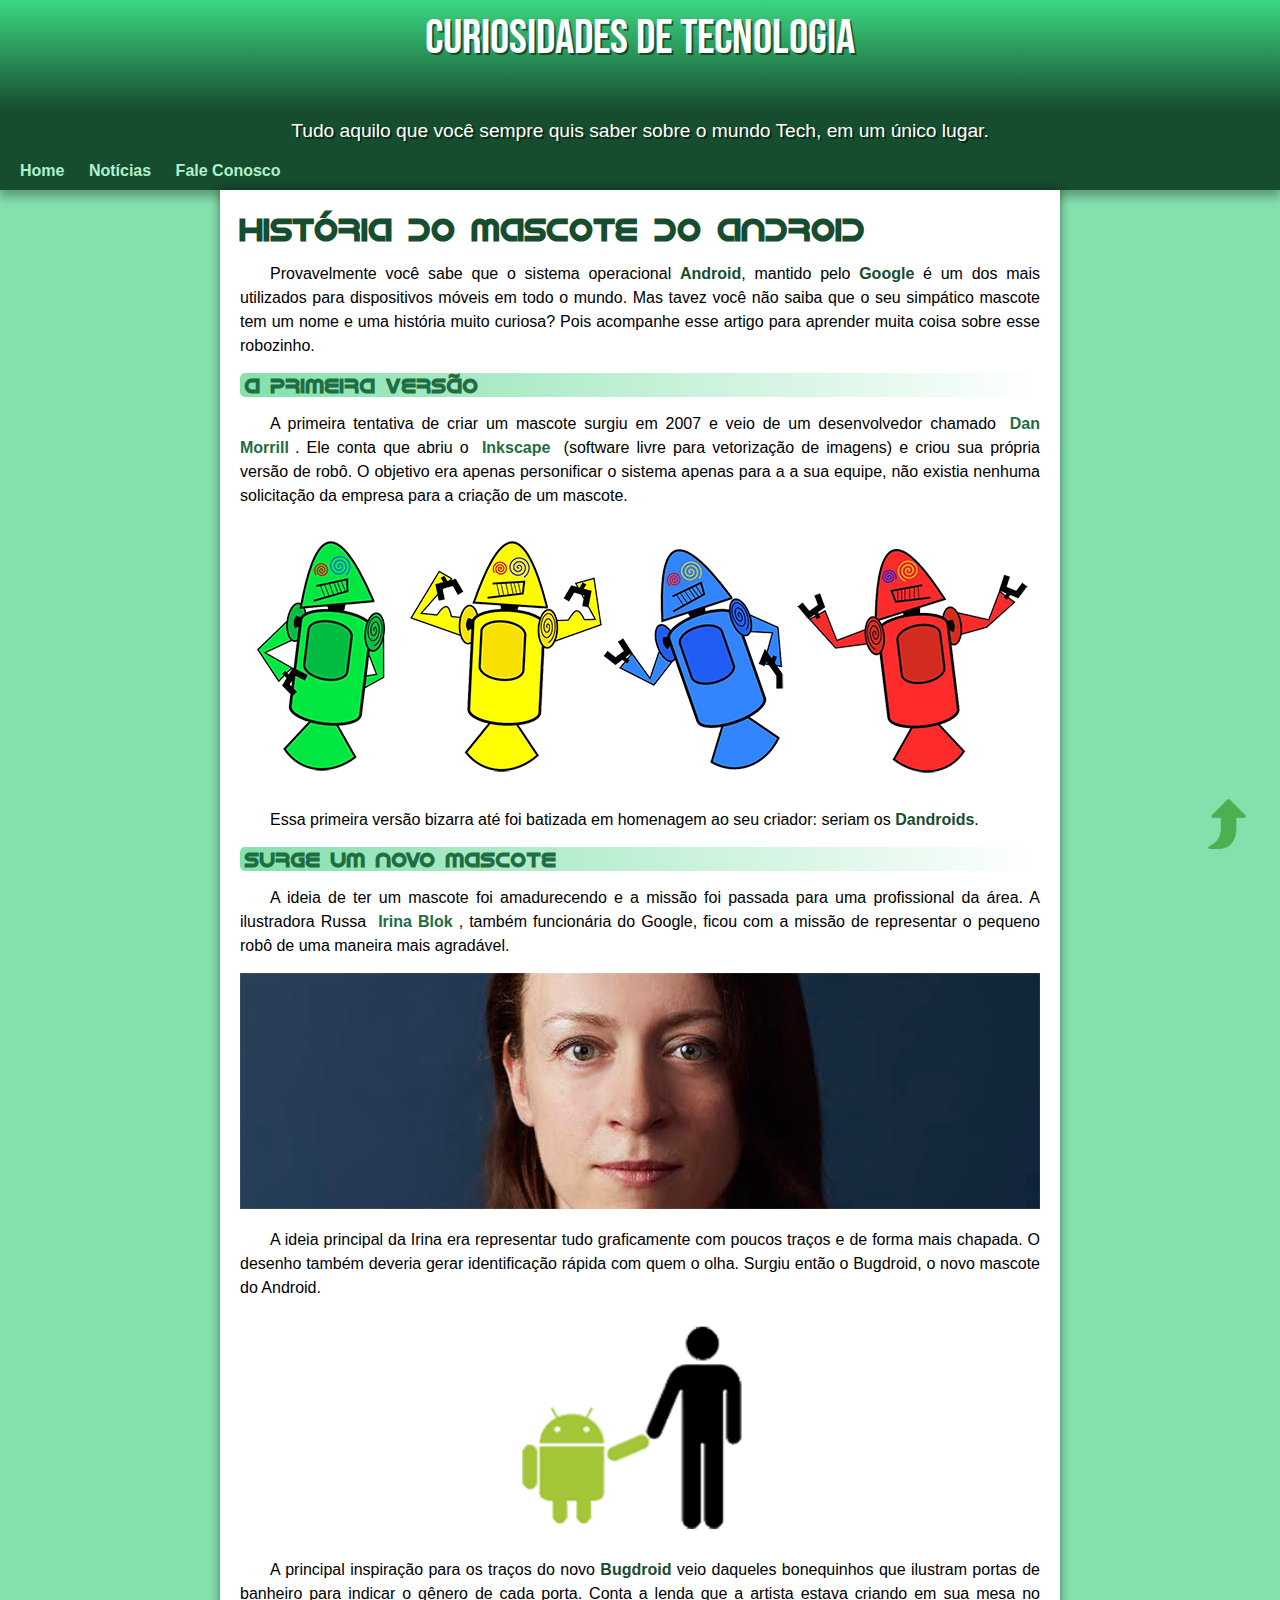
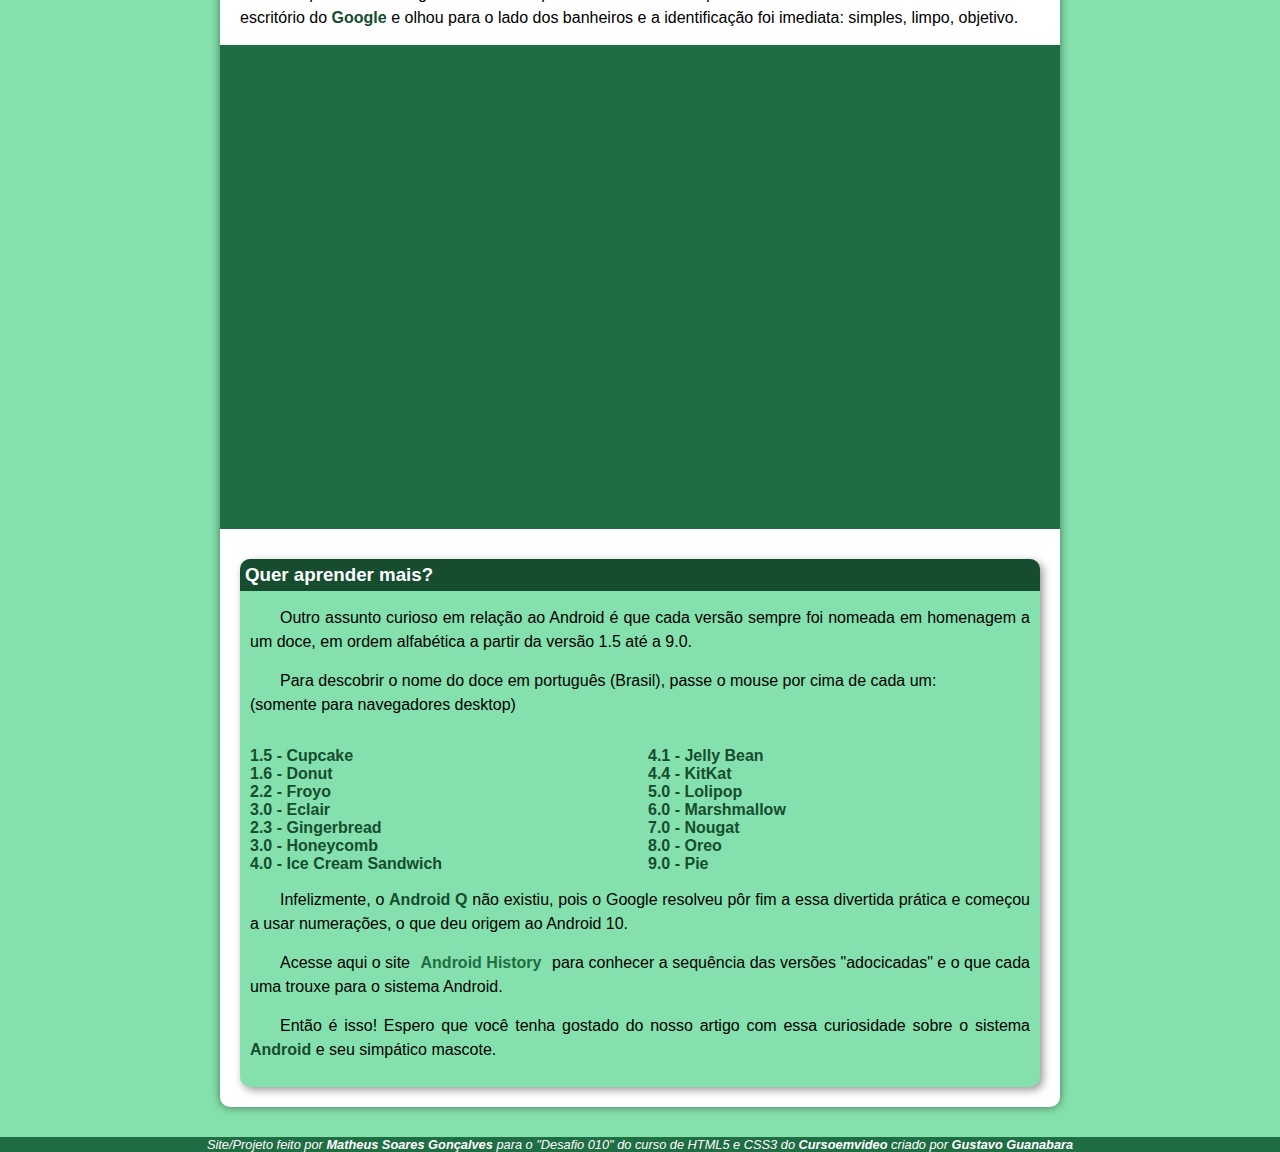
==== android.html @ 1d32dc50 "Criei o desafio 010" ====
<!DOCTYPE html>
<html lang="pt-br">
<head>
    <meta charset="UTF-8">
    <meta http-equiv="X-UA-Compatible" content="IE=edge">
    <meta name="viewport" content="width=device-width, initial-scale=1.0">
    <link rel="shortcut icon" href="favicon.ico" type="image/x-icon">
    <link rel="stylesheet" href="css/style.css">
    <title>História do Símbolo do Android</title>
</head>
<body>
    <header>
        <h1>CURIOSIDADES DE TECNOLOGIA</h1>
        <p>Tudo aquilo que você sempre quis saber sobre o mundo Tech, em um único lugar.</p>
    </header>

    <nav>
        <a href="#" class="menu-link">Home</a>
        <a href="noticias.html" class="menu-link">Notícias</a>
        <a href="faleconosco.html" class="menu-link">Fale Conosco</a>
    </nav>

    <main>
        <article>
                <h1>
                    História do Mascote do Android
                </h1>
                <p>
                    Provavelmente você sabe que o sistema operacional <strong>Android</strong>, mantido pelo <strong>Google</strong> é um dos mais utilizados para dispositivos móveis em todo o mundo. Mas tavez você não saiba que o seu simpático mascote tem um nome e uma história muito curiosa? Pois acompanhe esse artigo para aprender muita coisa sobre esse robozinho.
                </p>
            
                <h2>
                    A primeira versão
                </h2>
                <p>
                    A primeira tentativa de criar um mascote surgiu em 2007 e veio de um desenvolvedor chamado <a class="externo" href="https://androidcommunity.com/dan-morrill-shows-us-the-android-mascot-that-almost-was-20130103/" target="_blank">Dan Morrill</a>. Ele conta que abriu o <a class="externo" href="https://inkscape.org/pt-br/" target="_blank">Inkscape</a> (software livre para vetorização de imagens) e criou sua própria versão de robô. O objetivo era apenas personificar o sistema apenas para a a sua equipe, não existia nenhuma solicitação da empresa para a criação de um mascote.
                </p>

                <picture>
                    <source srcset="imagens/dan-droids.png" media="(min-width: 600px)">
                    <img src="imagens/dan-droids-pq.png" alt="dandroids, primeira versão do símbolo do sistema android">
                    </picture>
                
                <p>
                    Essa primeira versão bizarra até foi batizada em homenagem ao seu criador: seriam os <strong>Dandroids</strong>.
                </p>
           
                <h2>
                    Surge um novo mascote
                </h2>
                <p>
                    A ideia de ter um mascote foi amadurecendo e a missão foi passada para uma profissional da área. A ilustradora Russa <a class="externo" href="https://www.irinablok.com/android" target="_blank">Irina Blok</a>, também funcionária do Google, ficou com a missão de representar o pequeno robô de uma maneira mais agradável.
                </p>
            
                <picture>
                <source srcset="imagens/irina-blok.jpg" media="(min-width: 600px)">
                <img src="imagens/irina-blok-pq.jpg" type="image/jpeg" alt="Irina Blok, fundadora do Android" title="Irina Blok">
                </picture>

                <p>
                    A ideia principal da Irina era representar tudo graficamente com poucos traços e de forma mais chapada. O desenho também deveria gerar identificação rápida com quem o olha. Surgiu então o Bugdroid, o novo mascote do Android.
                </p>

                <img id="bugdroid-img" src="imagens/bugdroid.png" alt="bugdroid e a silhueta de uma pessoa" title="Bugdroid">
                <p>A principal inspiração para os traços do novo <strong>Bugdroid</strong> veio daqueles bonequinhos que ilustram portas de banheiro para indicar o gênero de cada porta. Conta a lenda que a artista estava criando em sua mesa no escritório do <strong>Google</strong> e olhou para o lado dos banheiros e a identificação foi imediata: simples, limpo, objetivo.
                </p>
          
            <div class="video">
                <iframe width="560" height="315" src="https://www.youtube.com/embed/l2UDgpLz20M" title="YouTube video player" frameborder="0" allow="accelerometer; autoplay; clipboard-write; encrypted-media; gyroscope; picture-in-picture" allowfullscreen></iframe>
            </div>
            
                <aside>
                    
                    <h3>
                        Quer aprender mais?
                    </h3>
                    
                    <p>
                        Outro assunto curioso em relação ao Android é que cada versão sempre foi nomeada em homenagem a um doce, em ordem alfabética a partir da versão 1.5 até a 9.0. 
                    </p>
                    <p>
                        Para descobrir o nome do doce em português (Brasil), passe o mouse por cima de cada um: <br><span class="spanDesktop">(somente para navegadores desktop)</span>
                    </p>

                    <ul>
                        <li title="Bolo de copo">1.5 - Cupcake</li>
                        <li title="Rosquinha">1.6 - Donut</li>
                        <li title="Bomba">2.2 - Froyo</li>
                        <li title="Iogurte congelado">3.0 - Eclair</li>
                        <li title="Biscoito de Gengibre">2.3 - Gingerbread</li>
                        <li title="favo de Mel">3.0 - Honeycomb</li>
                        <li title="Sanduíche de sorvete">4.0 - Ice Cream Sandwich</li>
                        <li title="Jujuba">4.1 - Jelly Bean</li>
                        <li title="KitKat">4.4 - KitKat</li>
                        <li title="Pirulito">5.0 - Lolipop</li>
                        <li title="Marshmallow">6.0 - Marshmallow</li>
                        <li title="Torrone">7.0 - Nougat</li>
                        <li title="Oreo">8.0 - Oreo</li>
                        <li title="Torta">9.0 - Pie</li>
                    </ul>

                    <p>
                        Infelizmente, o <strong>Android Q</strong> não existiu, pois o Google resolveu pôr fim a essa divertida prática e começou a usar numerações, o que deu origem ao Android 10.
                    </p>
                    <p>
                        Acesse aqui o site <a class="externo" href="https://www.android.com/intl/pt-BR_br/history/" target="_blank">Android History</a> para conhecer a sequência das versões "adocicadas" e o que cada uma trouxe para o sistema Android.
                    </p>
                                
                <p>
                    Então é isso! Espero que você tenha gostado do nosso artigo com essa curiosidade sobre o sistema <strong>Android</strong> e seu simpático mascote.
                </p>
                </aside>
        </article>
    </main>

    <a href="#" class="btn-fixed">
     <img src="imagens/VoltarTopo.png" alt="" class="btn-img">
    </a>

    <footer>
        <p>Site/Projeto feito por <strong>Matheus Soares Gonçalves</strong> para o "Desafio 010" do curso de HTML5 e CSS3 do <strong><a href="https://www.cursoemvideo.com/" target="_blank">Cursoemvideo</a></strong> criado por <strong><a href="https://gustavoguanabara.github.io/" target="_blank">Gustavo Guanabara</a></strong></p>
    </footer>
    
</body>
</html>
---- css/style.css ----
@charset "UTF-8";

@import url('https://fonts.googleapis.com/css2?family=Bebas+Neue&display=swap');

@font-face {
    font-family: 'android';
    src: url('../fontes/idroid.otf') format('opentype');
    font-weight: normal;
    font-style: normal;
}

* {
    margin: 0;
    padding: 0;
    list-style: none;
}

:root {
    --cor1: #84e1ad;
    --cor2: #3cd781;
    --cor3: #1f6d42;
    --cor4: #164d2f;

    --fonte-titulo: 'Bebas Neue';
    --fonte-destaque: 'android';
    --fonte-padrao: Arial, Verdana, Helvetica, Sans-serif;
}

/* header { 
    background-image: linear-gradient(var(--cor2), var(--cor4));
    font-family: var(--fonte-titulo);
    height: 150px;
    text-align: center;
    padding-top: 40px;
} */

header > h1 {
    color: white;
    font-family: var(--fonte-titulo);
    height: 100px;
    text-align: center;
    padding-top: 10px;
    font-size: 3em;
    font-weight: normal;
    text-shadow: 2px 2px 0px rgba(0, 0, 0, 0.5);
    background-image: linear-gradient(var(--cor2), var(--cor4));

}

header > p {
    color: white;
    font-family: var(--fonte-padrao);
    font-size: 1.2em;
    text-align: center;
    margin: auto;
    padding: 10px;
    text-shadow: 2px 2px 0px rgba(0, 0, 0, 0.5);
    background-color: var(--cor4);
}

nav {
    background-color: var(--cor4);
    padding: 10px;
    box-shadow: 0px 7px 9px rgba(0, 0, 0, 0.3);
    
}

nav > a {
    color:#aff1cc;
    padding: 10px;
    text-decoration: none;
    font-weight: bold;
    border-radius: 5px;
    transition-duration: .5s;
}

nav > a:hover {
    background-color: var(--cor2);
}

body {
    background-color: var(--cor1);
    font-family: var(--fonte-padrao);
}

main {
    min-width: 300px;
    max-width: 800px;
    min-height: 350px;
    margin: auto;
    margin-bottom: 30px;
    padding: 20px;
    box-shadow: 0px 0px 10px rgba(0, 0, 0, 0.5);
    border-bottom-left-radius: 10px;
    border-bottom-right-radius: 10px;
    background-color: white;
}

main p {
    margin: 15px 0px;
    text-align: justify;
    text-indent: 30px;
    line-height: 1.5em;
    font-size: 1em;
}

main strong {
    color: var(--cor4);
    font-weight: 600;
}

main a {
    color: var(--cor3);
    text-decoration: none;
    font-weight: 900;
    padding: 2px 6px;
}

main a:hover{
    text-decoration: underline;
    color: var(--cor2);
}

main h1 {
    font-family: var(--fonte-destaque);
    color: var(--cor4);
}

main h2 {
    font-size: 1.3em;
    font-family: var(--fonte-destaque);
    color: var(--cor3);
    background-image: linear-gradient(to right, var(--cor1), transparent);
    border-radius: 5px;
    padding-left: 5px;
}

main img {
    width: 100%;
}

main img#bugdroid-img {
    max-width: 350px;
    display: block;
    margin: auto;
}

div.video {
    background-color: var(--cor3);
    margin: 0px -20px 30px -20px;
    padding: 20px;
    padding-bottom: 58%;
    position: relative;
}

div.video > iframe {
    position: absolute;
    top: 5%;
    left: 5%;
    width: 90%;
    height: 90%;
    border-radius: 10px;
}

aside {
    background-color: var(--cor1);
    padding: 10px;
    border-radius: 10px;
    box-shadow: 3px 3px 8px rgba(0, 0, 0, 0.411);
}

aside > ul {
    margin-top: 30px;
    list-style-position: inside;
    columns: 2;
    font-weight: 700;
    color: var(--cor4);
}

aside li:hover {
    background-color: var(--cor2);
    transition-duration: .5s;
    width: 60%;
}

aside > h3 {
    color: white;
    background-color: var(--cor4);
    padding: 5px;
    border-radius: 10px 10px 0px 0px;
    margin: -10px -10px 0px -10px;

}

aside a:hover {
    color: white;
}

/* botão voltar ao topo */

a.btn-fixed {
    padding: 10px;
    font-size: 2em;
    text-decoration: none;
    color: var(--cor4);
    right: 15px;
    bottom: 30px;
    position: fixed;
}

a img.btn-img {
    padding: 3px;
    width: 50px;
    border-radius: 10px;
    transition: .4s;
}

a img.btn-img:hover {
    background-color: rgba(255, 255, 255, 0.8);
    box-shadow: 1px 1px 10px rgba(0, 0, 0, 0.5);
}

footer {
    color: white;
    text-align: center;
    background-color: var(--cor3);
    font-style: italic;
    font-size: 0.8rem;
}

footer a {
    color: white;
    text-decoration: none;
    font-weight: 900;
}

footer a:hover {
    color: var(--cor2);
    text-decoration: underline;
}
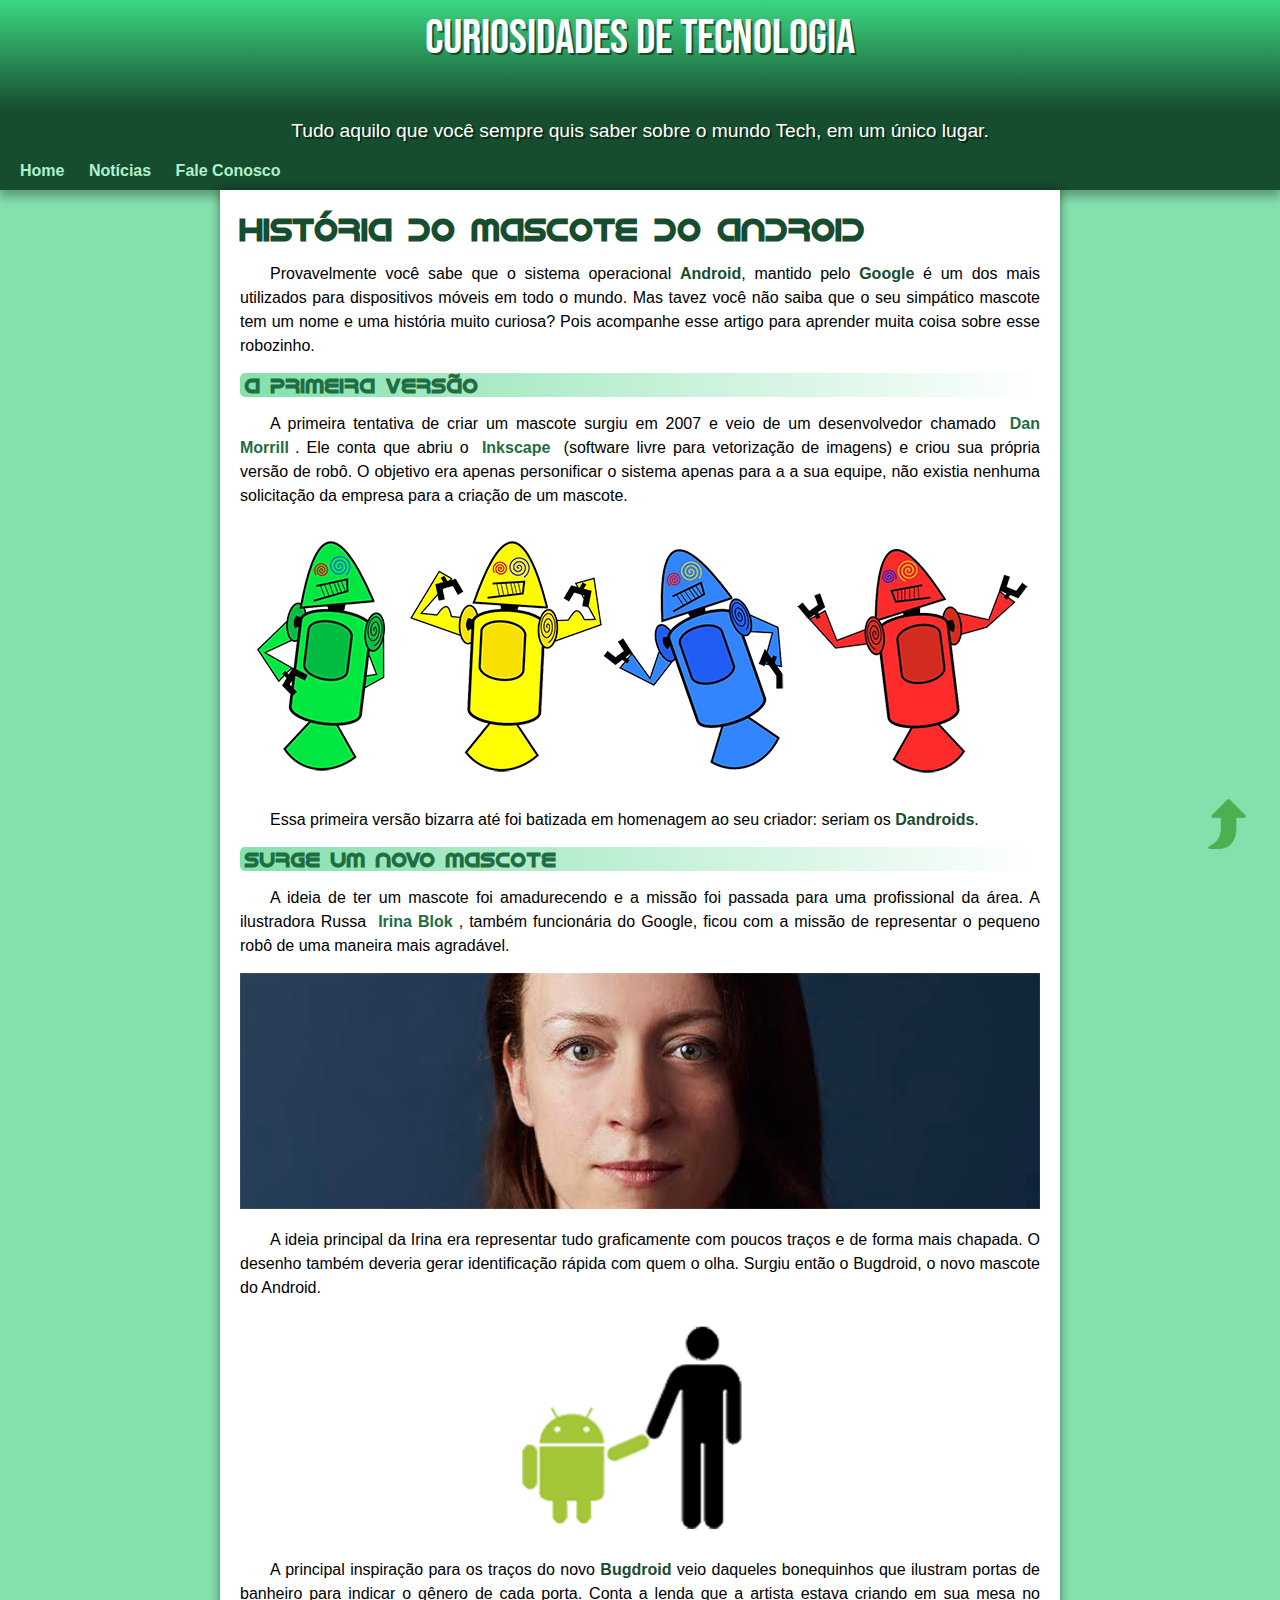
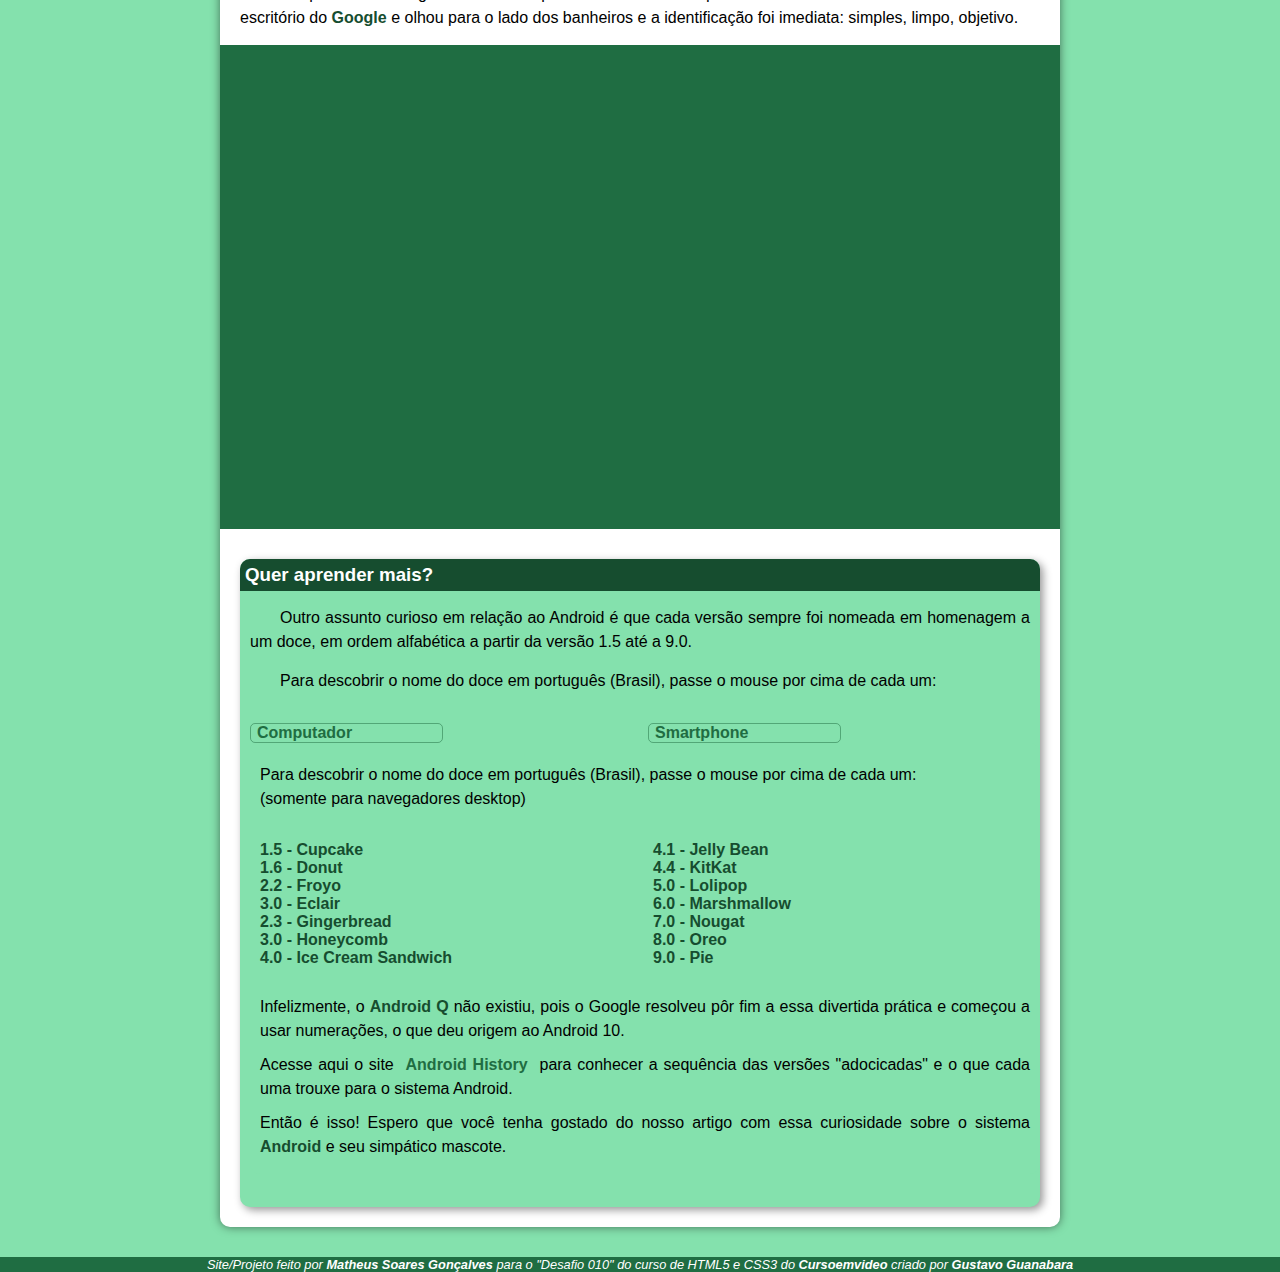
==== commit 25779a4e: "Adicionei "iframe" no conteúdo extra (aside)" ====
--- a/android.html
+++ b/android.html
@@ -7,6 +7,7 @@
     <link rel="shortcut icon" href="favicon.ico" type="image/x-icon">
     <link rel="stylesheet" href="css/style.css">
     <title>História do Símbolo do Android</title>
+   
 </head>
 <body>
     <header>
@@ -67,48 +68,29 @@
           
             <div class="video">
                 <iframe width="560" height="315" src="https://www.youtube.com/embed/l2UDgpLz20M" title="YouTube video player" frameborder="0" allow="accelerometer; autoplay; clipboard-write; encrypted-media; gyroscope; picture-in-picture" allowfullscreen></iframe>
+                 
             </div>
             
                 <aside>
-                    
+
                     <h3>
                         Quer aprender mais?
                     </h3>
                     
                     <p>
-                        Outro assunto curioso em relação ao Android é que cada versão sempre foi nomeada em homenagem a um doce, em ordem alfabética a partir da versão 1.5 até a 9.0. 
+                        Outro assunto curioso em relação ao Android é que cada versão sempre foi nomeada em homenagem a um doce, em ordem alfabética a partir da versão 1.5 até a 9.0.
                     </p>
                     <p>
-                        Para descobrir o nome do doce em português (Brasil), passe o mouse por cima de cada um: <br><span class="spanDesktop">(somente para navegadores desktop)</span>
+                        Para descobrir o nome do doce em português (Brasil), passe o mouse por cima de cada um:
                     </p>
 
-                    <ul>
-                        <li title="Bolo de copo">1.5 - Cupcake</li>
-                        <li title="Rosquinha">1.6 - Donut</li>
-                        <li title="Bomba">2.2 - Froyo</li>
-                        <li title="Iogurte congelado">3.0 - Eclair</li>
-                        <li title="Biscoito de Gengibre">2.3 - Gingerbread</li>
-                        <li title="favo de Mel">3.0 - Honeycomb</li>
-                        <li title="Sanduíche de sorvete">4.0 - Ice Cream Sandwich</li>
-                        <li title="Jujuba">4.1 - Jelly Bean</li>
-                        <li title="KitKat">4.4 - KitKat</li>
-                        <li title="Pirulito">5.0 - Lolipop</li>
-                        <li title="Marshmallow">6.0 - Marshmallow</li>
-                        <li title="Torrone">7.0 - Nougat</li>
-                        <li title="Oreo">8.0 - Oreo</li>
-                        <li title="Torta">9.0 - Pie</li>
+                    <ul class="btn-lista">
+                        <li class="btn-pc"><a href="android-extra/android-pc.html" target="frame">Computador</a></li>
+                        <li class="btn-cel"><a href="android-extra/android-cel.html" target="frame">Smartphone</a></li>
                     </ul>
 
-                    <p>
-                        Infelizmente, o <strong>Android Q</strong> não existiu, pois o Google resolveu pôr fim a essa divertida prática e começou a usar numerações, o que deu origem ao Android 10.
-                    </p>
-                    <p>
-                        Acesse aqui o site <a class="externo" href="https://www.android.com/intl/pt-BR_br/history/" target="_blank">Android History</a> para conhecer a sequência das versões "adocicadas" e o que cada uma trouxe para o sistema Android.
-                    </p>
-                                
-                <p>
-                    Então é isso! Espero que você tenha gostado do nosso artigo com essa curiosidade sobre o sistema <strong>Android</strong> e seu simpático mascote.
-                </p>
+                   <div><iframe src="android-extra/android-pc.html" name="frame" frameborder="0" id="frame" width="790px" height="450px"> Infelizmente seu navegador não possui suporte para o conteúdo apresentado.</iframe></div>
+
                 </aside>
         </article>
     </main>
--- a/css/style.css
+++ b/css/style.css
@@ -169,6 +169,11 @@
     box-shadow: 3px 3px 8px rgba(0, 0, 0, 0.411);
 }
 
+aside.pc {
+    border-radius: none;
+    box-shadow: none;
+}
+
 aside > ul {
     margin-top: 30px;
     list-style-position: inside;
@@ -196,6 +201,32 @@
     color: white;
 }
 
+div#frame {
+    width: 790px; 
+    height: 350px;
+}
+
+.btn-pc {
+    width: 50%;
+    border: 1px solid rgba(31, 109, 66, 0.5);
+    border-radius: 5px;
+}
+
+.btn-pc:hover {
+    background-color: #3cd781;
+
+}
+
+.btn-cel {
+    width: 50%;
+    border: 1px solid rgba(31, 109, 66, 0.5);
+    border-radius: 5px;
+}
+
+.btn-cel:hover {
+    background-color: #3cd781;
+}
+
 /* botão voltar ao topo */
 
 a.btn-fixed {
